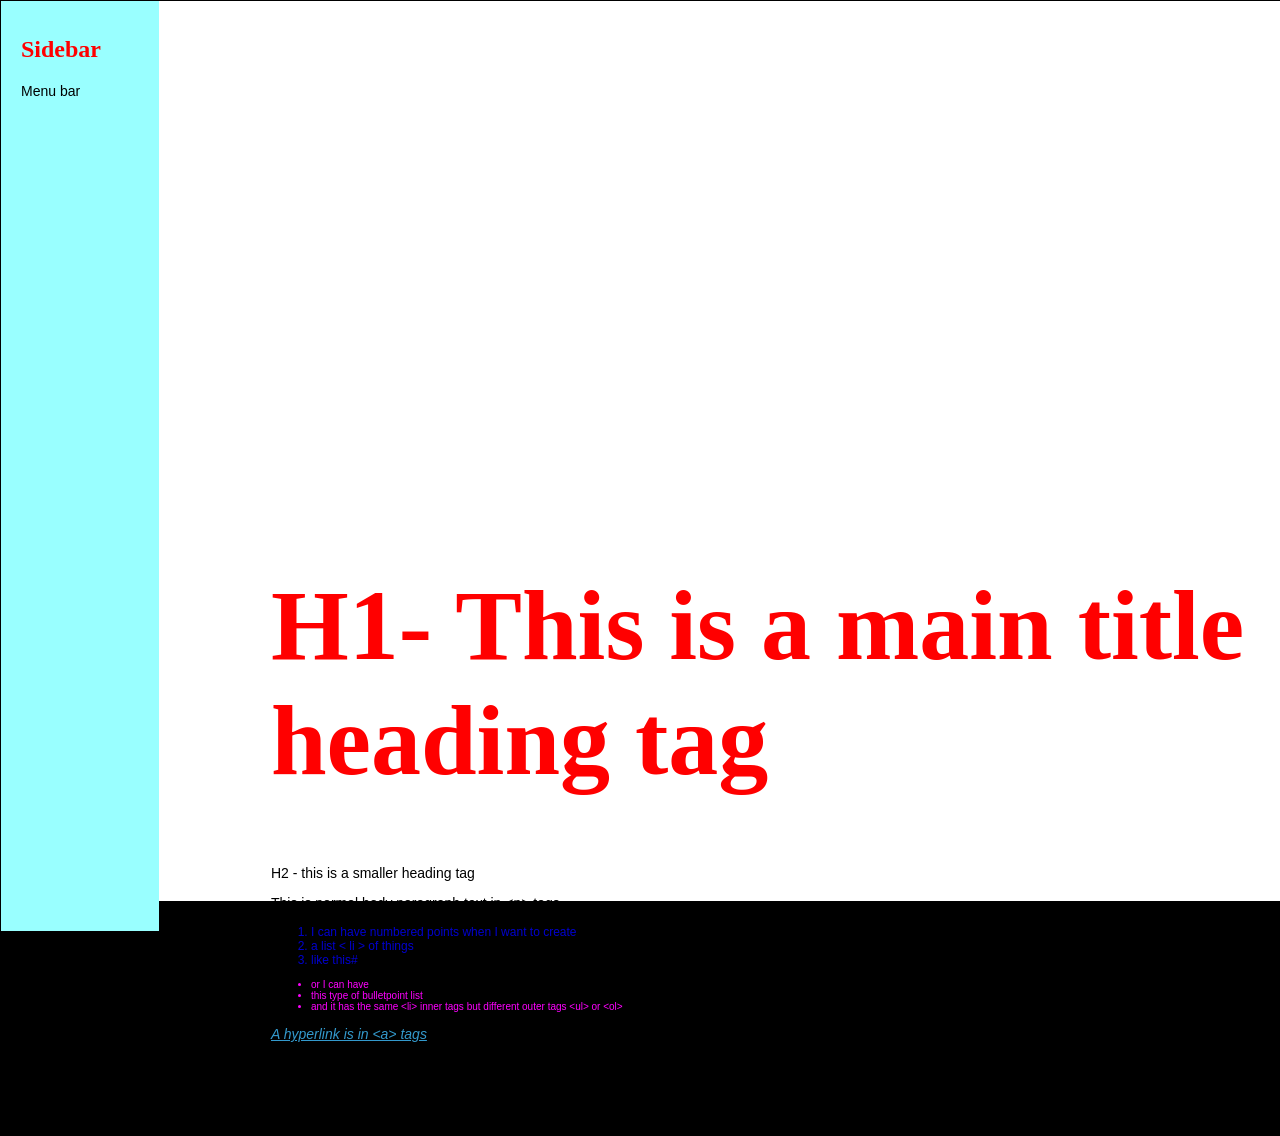
==== src/index.html @ 4d98f219 "first commit" ====
<!DOCTYPE html PUBLIC "-//W3C//DTD XHTML 1.0 Transitional//EN" "http://www.w3.org/TR/xhtml1/DTD/xhtml1-transitional.dtd">
<html xmlns="http://www.w3.org/1999/xhtml">


<head>
<meta http-equiv="Content-Type" content="text/html; charset=utf-8" />
<title>Home</title>
<link href="designStyles.css" rel="stylesheet" type="text/css">

<style>

</style>
</head> 

<body>
 <div id="container">    

 <div id="sidebar"> 
   <h2 class ="titles">Sidebar </h2>
   <p>Menu bar</p>
   <p>&nbsp;</p>
 </div>  
   
 <div id="mainContent">  
 	<h1 class = "titles"> H1- This is a main title heading tag</h1>     
  	<p>H2 - this is a smaller heading tag</p>
  	<p>This is normal body paragraph text in &lt;p&gt; tags</p>
  	<ol>
    	<li>I can have numbered points when I want to create</li>
    	<li>a list &lt; li &gt; of things</li>
    	<li>like this#</li>
    </ol>
  	<ul>
    	<li>or I can have </li>
    	<li>this type of bulletpoint list</li>
    	<li>and it has the same &lt;li&gt; inner tags but different outer tags &lt;ul&gt; or &lt;ol&gt;</li>
 	</ul>
  	<p><a href="http://www.google.co.uk">A hyperlink is in &lt;a&gt; tags</a> </p>
  	<p>&nbsp;</p>
  	<p>&nbsp;</p>
    </div> <!--end of mainContent div tag--> 
    
  </div> <!--end of Container div tag--> 
  
  </body>

</html>
---- src/designStyles.css ----
@charset "utf-8";
/* CSS Document */

body{
background-color: #000000;
padding: 0;
    margin: 0;   
    width:100vw;
    height: 100vh; }

#container { 
 position: absolute;
 top: 0;
 float: center;
 width: 100%; 
 height: 100%;
 background: #FFFFFF;     
 margin: 0 auto;     
 border: 1px solid #000000;     
 text-align: left;  } 
 
#sidebar {
	float: left;
	width: 10%;
	height: 100%;
	background-color: #99FFFF;
	padding-top: 15px;
	padding-right: 10px;
	padding-bottom: 15px;
	padding-left: 20px;
} 


#mainContent { 
 position: relative;
 top: 500px;    
 margin: 0 0 0 250px;     
 padding: 0 20px 20px 20px;  } 
 
 .titles{
	 font-family: Times New Roman;
	 color: red;
 }
 

 
h1{
	font-size: 100px;
	font-weight: bold;
	color: #0000FF;
}
	
h2{
	font-size: 24px;
	font-weight: bold;
	color: FF00FF; }
	
p{
	font-family: Calibri, Tahoma, Arial;
	font-size: 14px;
	font-weight: normal;
	color: #000000; }

a{
	font-family: Calibri, Tahoma, Arial;
	font-size: 14px;
	font-weight: normal;
	color: #3399CC;
	font-style: italic;
	text-decoration: underline;
}
ol{
	font-family: Arial, Helvetica, sans-serif;
	font-size: 12px;
	color: #00C;
}

ul{
	font-family: "Lucida Sans Unicode", "Lucida Grande", sans-serif;
	font-size: 10px;
	color: #F0F;
}
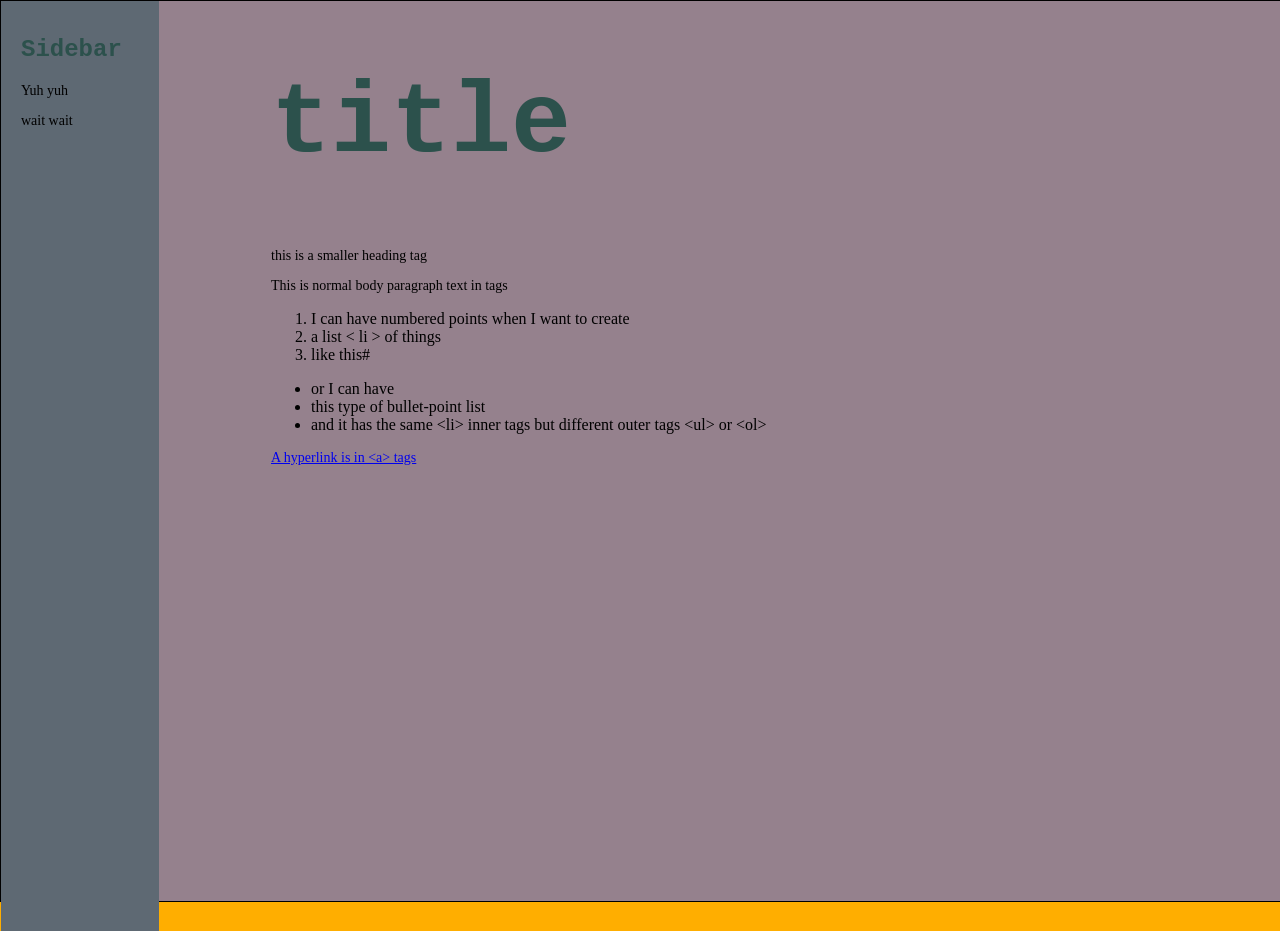
==== commit e8c3e623: "innit commit" ====
--- a/src/index.html
+++ b/src/index.html
@@ -1,6 +1,5 @@
 <!DOCTYPE html PUBLIC "-//W3C//DTD XHTML 1.0 Transitional//EN" "http://www.w3.org/TR/xhtml1/DTD/xhtml1-transitional.dtd">
 <html xmlns="http://www.w3.org/1999/xhtml">
-
 
 <head>
 <meta http-equiv="Content-Type" content="text/html; charset=utf-8" />
@@ -8,23 +7,23 @@
 <link href="designStyles.css" rel="stylesheet" type="text/css">
 
 <style>
+	body {background-color: #ffae00;}
+</style>
 
-</style>
-</head> 
-
+</head>
 <body>
- <div id="container">    
+ <div id="container">
 
  <div id="sidebar"> 
    <h2 class ="titles">Sidebar </h2>
-   <p>Menu bar</p>
-   <p>&nbsp;</p>
+   <p>Yuh yuh</p>
+   <p>wait wait</p>
  </div>  
    
  <div id="mainContent">  
- 	<h1 class = "titles"> H1- This is a main title heading tag</h1>     
-  	<p>H2 - this is a smaller heading tag</p>
-  	<p>This is normal body paragraph text in &lt;p&gt; tags</p>
+	 <h1 class = "titles"> title </h1>
+  	<p> this is a smaller heading tag</p>
+  	<p> This is normal body paragraph text in tags</p>
   	<ol>
     	<li>I can have numbered points when I want to create</li>
     	<li>a list &lt; li &gt; of things</li>
@@ -32,16 +31,15 @@
     </ol>
   	<ul>
     	<li>or I can have </li>
-    	<li>this type of bulletpoint list</li>
+    	<li>this type of bullet-point list</li>
     	<li>and it has the same &lt;li&gt; inner tags but different outer tags &lt;ul&gt; or &lt;ol&gt;</li>
  	</ul>
   	<p><a href="http://www.google.co.uk">A hyperlink is in &lt;a&gt; tags</a> </p>
   	<p>&nbsp;</p>
   	<p>&nbsp;</p>
-    </div> <!--end of mainContent div tag--> 
-    
-  </div> <!--end of Container div tag--> 
+ </div> <!--end of mainContent div tag-->
+ </div> <!--end of Container div tag-->
   
-  </body>
+</body>
 
 </html>
--- a/src/designStyles.css
+++ b/src/designStyles.css
@@ -2,7 +2,7 @@
 /* CSS Document */
 
 body{
-background-color: #000000;
+background-color: #ff0000;
 padding: 0;
     margin: 0;   
     width:100vw;
@@ -14,7 +14,7 @@
  float: center;
  width: 100%; 
  height: 100%;
- background: #FFFFFF;     
+ background: rgb(149, 129, 141);
  margin: 0 auto;     
  border: 1px solid #000000;     
  text-align: left;  } 
@@ -23,61 +23,55 @@
 	float: left;
 	width: 10%;
 	height: 100%;
-	background-color: #99FFFF;
+	background-color: #5e6973;
 	padding-top: 15px;
 	padding-right: 10px;
 	padding-bottom: 15px;
 	padding-left: 20px;
-} 
+}
 
 
 #mainContent { 
  position: relative;
- top: 500px;    
+ top: 0px;
  margin: 0 0 0 250px;     
  padding: 0 20px 20px 20px;  } 
  
  .titles{
-	 font-family: Times New Roman;
-	 color: red;
+	 font-family: "Lucida Console", monospace;
+	 color: #2c514c;
  }
- 
+.body{
+	font-family: "Lucida Console", monospace;
+	font-weight: normal;
+	color: #2c514c;
+}
 
- 
 h1{
 	font-size: 100px;
 	font-weight: bold;
-	color: #0000FF;
 }
 	
 h2{
 	font-size: 24px;
 	font-weight: bold;
-	color: FF00FF; }
+	}
 	
-p{
-	font-family: Calibri, Tahoma, Arial;
+p {
 	font-size: 14px;
 	font-weight: normal;
-	color: #000000; }
 
-a{
-	font-family: Calibri, Tahoma, Arial;
-	font-size: 14px;
-	font-weight: normal;
-	color: #3399CC;
-	font-style: italic;
-	text-decoration: underline;
+	a {
+		font-size: 14px;
+		font-weight: normal;
+		text-decoration: underline;
+	}
+
+	ol {
+		font-size: 12px;
+	}
+
+	ul {
+		font-size: 10px;
+	}
 }
-ol{
-	font-family: Arial, Helvetica, sans-serif;
-	font-size: 12px;
-	color: #00C;
-}
-
-ul{
-	font-family: "Lucida Sans Unicode", "Lucida Grande", sans-serif;
-	font-size: 10px;
-	color: #F0F;
-}
-
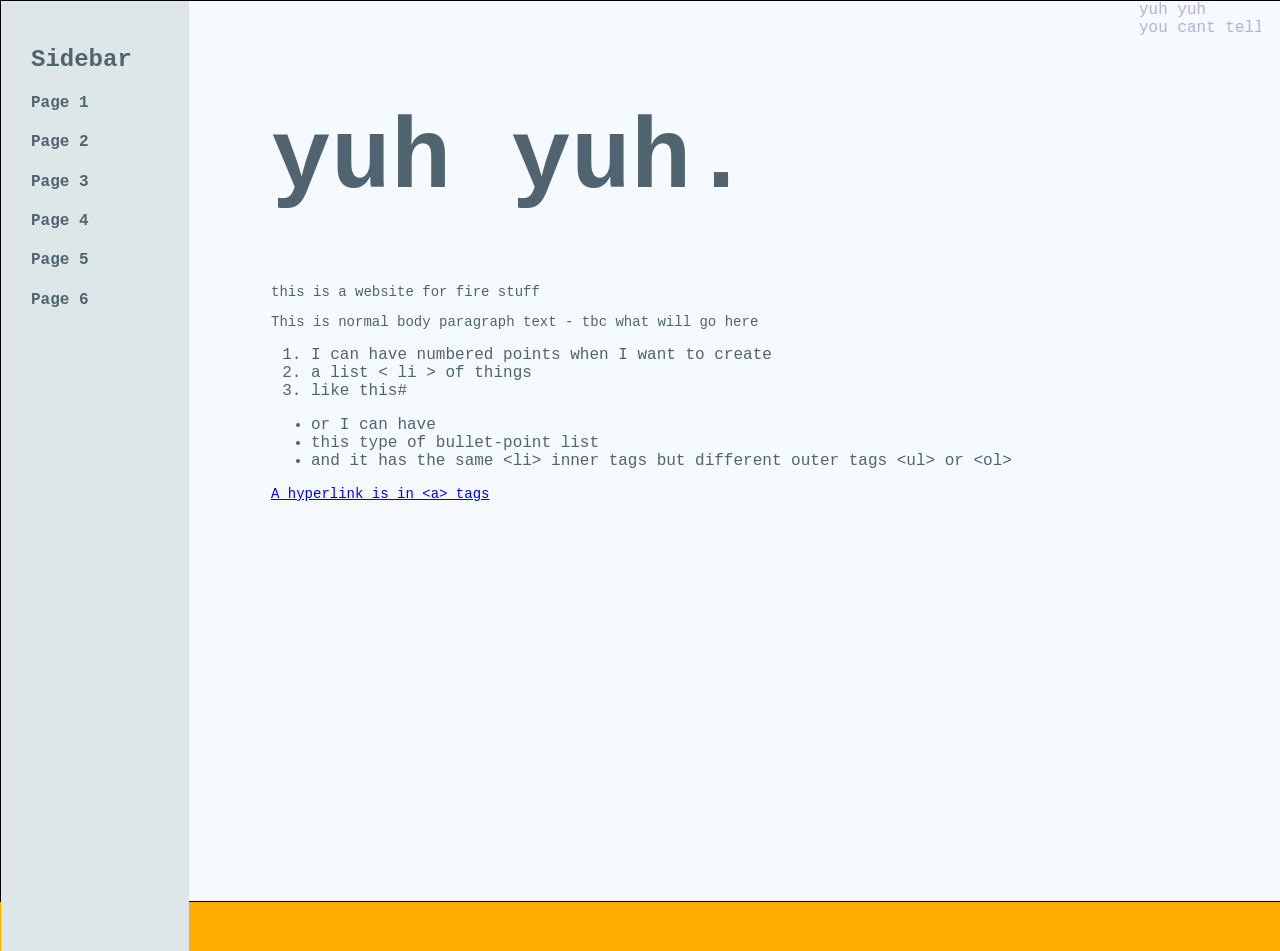
==== commit 3e33f2a5: "a little bit more work on it" ====
--- a/src/index.html
+++ b/src/index.html
@@ -14,16 +14,30 @@
 <body>
  <div id="container">
 
- <div id="sidebar"> 
+ <div id="sidebar">
    <h2 class ="titles">Sidebar </h2>
-   <p>Yuh yuh</p>
-   <p>wait wait</p>
+   <h4>Page 1</h4>
+   <h4>Page 2</h4>
+	 <h4>Page 3</h4>
+	 <h4>Page 4</h4>
+	 <h4>Page 5</h4>
+	 <h4>Page 6</h4>
+
  </div>  
    
- <div id="mainContent">  
-	 <h1 class = "titles"> title </h1>
-  	<p> this is a smaller heading tag</p>
-  	<p> This is normal body paragraph text in tags</p>
+ <div id="mainContent">
+	 <marquee class="marq"
+			  direction="left" loop="" scrollamount="7">
+		 <div class="tuff1">
+			           yuh yuh
+		 </div>
+		 <div class="tuff2">
+			 you cant tell me ts aint tuff
+		 </div>
+	 </marquee>
+	 <h1 class = "titles"> yuh yuh. </h1>
+  	<p> this is a website for fire stuff</p>
+  	<p> This is normal body paragraph text - tbc what will go here</p>
   	<ol>
     	<li>I can have numbered points when I want to create</li>
     	<li>a list &lt; li &gt; of things</li>
--- a/src/designStyles.css
+++ b/src/designStyles.css
@@ -14,7 +14,7 @@
  float: center;
  width: 100%; 
  height: 100%;
- background: rgb(149, 129, 141);
+ background: rgb(244, 250, 255);
  margin: 0 auto;     
  border: 1px solid #000000;     
  text-align: left;  } 
@@ -23,15 +23,13 @@
 	float: left;
 	width: 10%;
 	height: 100%;
-	background-color: #5e6973;
-	padding-top: 15px;
-	padding-right: 10px;
-	padding-bottom: 15px;
-	padding-left: 20px;
+	background-color: #dee7e7;
+	padding: 25px 30px 25px 30px;
+	color: #4f646f;
 }
 
 
-#mainContent { 
+#mainContent {
  position: relative;
  top: 0px;
  margin: 0 0 0 250px;     
@@ -39,14 +37,22 @@
  
  .titles{
 	 font-family: "Lucida Console", monospace;
-	 color: #2c514c;
+	 color: #4f646f;
  }
-.body{
+
+.tuff1{
+	font-family: "Lucida Console", monospace;
+	color: #B7ADCF;
+}
+.tuff2{
+	font-family: "Lucida Console", monospace;
+	color: #B7ADCF;
+}
+body{
 	font-family: "Lucida Console", monospace;
 	font-weight: normal;
-	color: #2c514c;
+	color: #4f646f;
 }
-
 h1{
 	font-size: 100px;
 	font-weight: bold;
